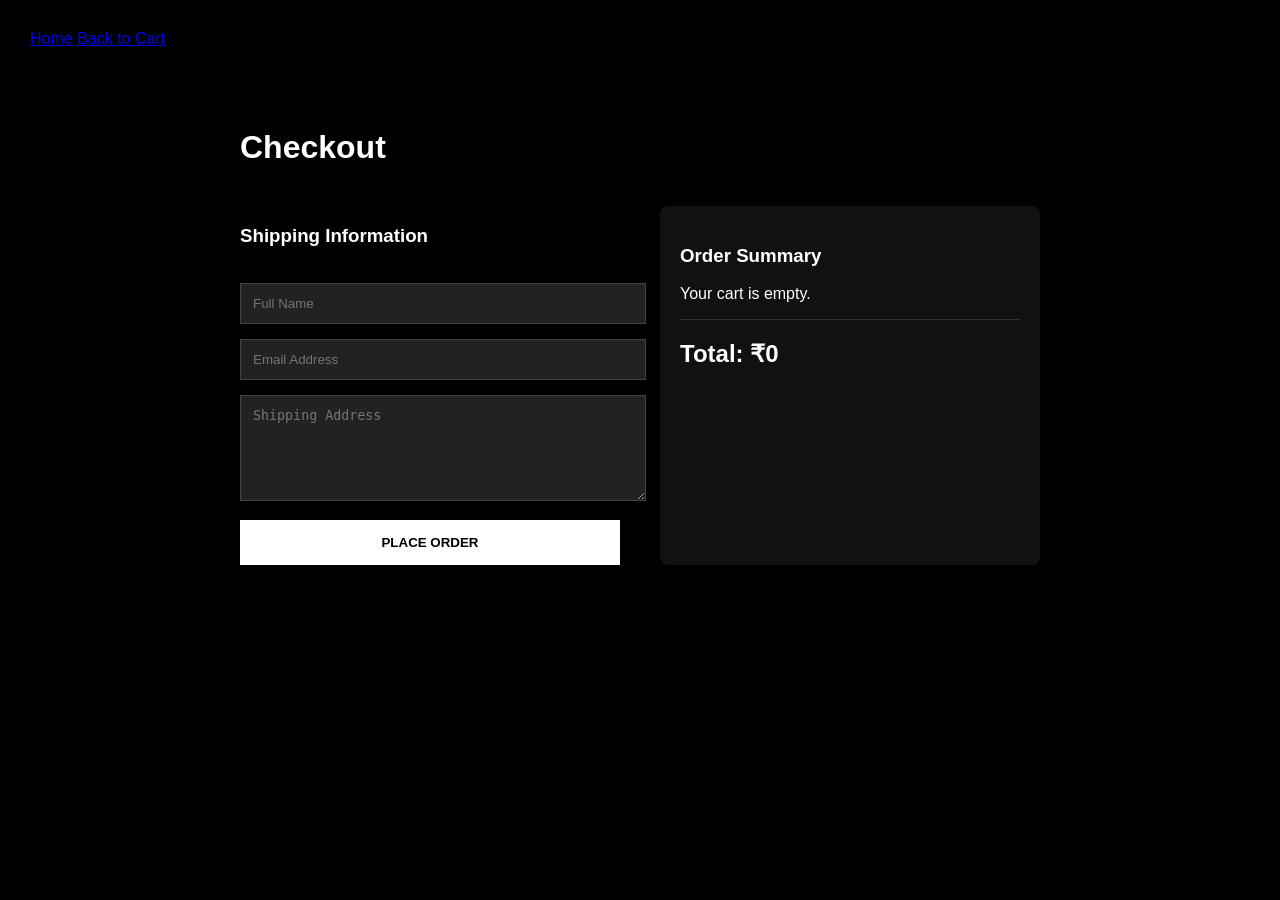
==== checkout.html @ 08a556df "some debugging" ====
<!DOCTYPE html>
<html lang="en">
<head>
    <meta charset="UTF-8">
    <meta name="viewport" content="width=device-width, initial-scale=1.0">
    <link rel="stylesheet" href="style.css">
    <title>Checkout | Watch Store</title>
</head>
<body style="background-color: black; color: white; font-family: 'Segoe UI', sans-serif;margin:30px;">

    <div id="nav">
        <a href="index.html" id="checkhome">Home</a>
        <a href="cart.html" id="checkcart">Back to Cart</a>
    </div>

    <div style="max-width: 800px; margin: 40px auto; padding: 20px;">
        <h1>Checkout</h1>
        <br>
        <div style="display: grid; grid-template-columns: 1fr 1fr; gap: 40px;">
            <form id="checkoutForm">
                <h3>Shipping Information</h3><br>
                <input type="text" id="custName" placeholder="Full Name" required style="width: 100%; margin-bottom: 15px; padding: 12px; background: #222; border: 1px solid #444; color: white;">
                <input type="email" id="custEmail" placeholder="Email Address" required style="width: 100%; margin-bottom: 15px; padding: 12px; background: #222; border: 1px solid #444; color: white;">
                <textarea id="custAddr" placeholder="Shipping Address" required style="width: 100%; margin-bottom: 15px; padding: 12px; background: #222; border: 1px solid #444; color: white; height: 80px;"></textarea>
                
                <button type="submit" style="width: 100%; padding: 15px; background: #fff; color: #000; border: none; font-weight: bold; cursor: pointer;">
                    PLACE ORDER
                </button>
            </form>

            <div style="background: #111; padding: 20px; border-radius: 8px;">
                <h3>Order Summary</h3>
                <div id="orderSummaryItems">
                    </div>
                <hr style="border: 0; border-top: 1px solid #333; margin: 15px 0;">
                <h2 id="orderTotal">Total: ₹0</h2>
            </div>
        </div>
    </div>

    <script src="script.js">
        document.getElementById("checkoutForm").addEventListener("submit", async function(e) {
  e.preventDefault();

  const token = localStorage.getItem("token");

  const address = document.getElementById("custAddr").value;

  const res = await fetch("http://localhost:5000/api/orders", {
    method: "POST",
    headers: {
      "Content-Type": "application/json",
      "Authorization": "Bearer " + token
    },
    body: JSON.stringify({
      shippingAddress: address
    })
  });

  const data = await res.json();

  alert("Order placed successfully!");
});
    </script>
</body>
</html>
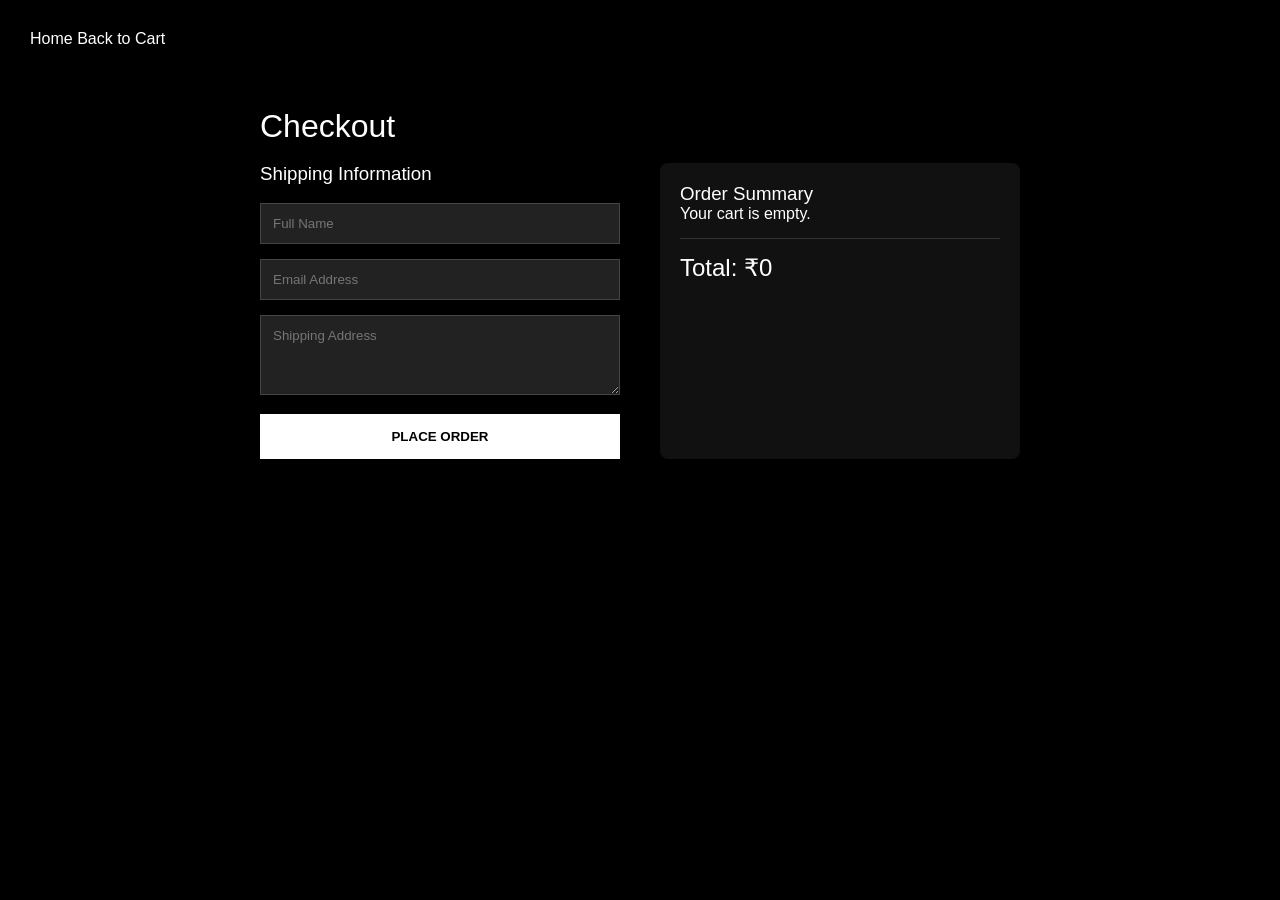
==== commit 9aa42809: "made fixes to the buggy backend" ====
--- a/checkout.html
+++ b/checkout.html
@@ -38,7 +38,8 @@
         </div>
     </div>
 
-    <script src="script.js">
+    <script src="script.js"></script>
+    <script>
         document.getElementById("checkoutForm").addEventListener("submit", async function(e) {
   e.preventDefault();
 
--- a/style.css
+++ b/style.css
@@ -0,0 +1,343 @@
+#logo{
+    height:50px;
+    display:inline-block;
+    height:20px;
+}
+
+body{
+    background-color: black;
+    margin:0px;
+    padding: 0;
+    box-sizing: border-box;
+    font-family: 'Eurostile',sans-serif !important;
+    font-weight: 400;
+    color:white;
+}
+* {
+  margin: 0;
+  padding: 0;
+  box-sizing: border-box;
+  font-family:'Eurostile',sans-serif !important;
+  font-weight: 400;
+}
+
+.navbar {
+  background: #111;
+  color: white;
+  padding: 15px 30px;
+  display: flex;
+  justify-content: space-between;
+  align-items: center;
+  position:fixed;
+  z-index:1000;
+  width:100%;
+  height:50px;
+  top:0;
+}
+main{
+  margin-top:50px;
+  width:100%;
+}
+.navbar a:hover{
+  color:white;
+  transition:0.3s;
+}
+.navbar a {
+  color: grey;
+  margin-left: 20px;
+  text-decoration: none;
+}
+.navbar h2{
+  cursor:pointer;
+  letter-spacing: 2px;
+}
+.hero {
+    position: relative;
+    width: 100%;
+    height: auto; 
+    aspect-ratio: 16 / 9; 
+    max-height: 80vh;
+    overflow: hidden;
+}
+.slide.active{
+    opacity:1;
+}
+.slide{
+    position:absolute;
+    width:100%;
+    height:100%;
+    top:0;
+    left:0;
+    object-fit: contain;
+    opacity:0;
+    transition:opacity 1s ease-in-out;
+    background-color: black;
+}
+.products {
+    color:black;
+  padding: 40px;
+}
+
+
+.product-card button {
+  margin-top: 8px;
+  padding: 8px;
+  width: 100%;
+  cursor: pointer;
+  border-radius:10px;
+}
+
+.wishlist {
+  background: rgb(101, 102, 104);
+  color:rgb(255, 255, 255);
+  border: none;
+}
+
+.coupon {
+  padding: 40px;
+  text-align: center;
+  
+}
+
+.coupon input {
+  padding: 10px;
+  width: 200px;
+  border-radius: 10px;
+}
+
+.checkout {
+  text-align: center;
+  padding: 40px;
+}
+
+.checkout button {
+  padding: 12px 30px;
+  font-size: 16px;
+}
+
+.inputbutton{
+  padding:10px;
+  border-radius: 10px;
+}
+.inputbutton:hover{
+  cursor: pointer;
+}
+
+footer{
+  display:inline-flex;
+}
+.footerlogo img{
+  height:300px;
+}
+.footer{
+  margin-top: 50px;
+  align-items: right;
+}
+
+.product-container {
+  display: flex;
+  gap: 30px;
+  overflow-x: auto;
+  padding: 20px;
+  scroll-behavior: smooth;
+  flex-wrap: nowrap;
+  -webkit-overflow-scrolling: touch; 
+}
+
+.product-card {
+  flex: 0 0 auto; 
+  background: white;
+  width: 250px;
+  padding: 15px;
+  text-align: center;
+  border-radius: 8px;
+}
+.product-card img{
+  height:200px;
+  width:100%;
+  object-fit: contain;
+}
+.product-card img:hover{
+  transform: scale(1.5);
+  transition-duration: 1s;
+}
+.product-container::-webkit-scrollbar {
+  height: 8px;
+}
+.product-container::-webkit-scrollbar-thumb {
+  background: #444;
+  border-radius: 10px;
+}
+.product-container::-webkit-scrollbar-track {
+  background: #222;
+}
+.products-container {
+  display: flex;
+  padding: 20px;
+  gap:30px;
+  flex-wrap: wrap;
+  justify-content: center;
+
+}
+.products-card{
+  flex: 0 0 auto; 
+  background: white;
+  color:black;
+  width: 250px;
+  padding: 15px;
+  text-align: center;
+  border-radius: 8px;
+}
+.products-card img{
+  height:200px;
+  width:100%;
+  object-fit: contain;
+}
+.products-card img:hover{
+  transform: scale(1.2);
+  transition-duration: 1s;
+}
+.products-card button {
+  margin-top: 8px;
+  padding: 8px;
+  width: 100%;
+  cursor: pointer;
+  border-radius:10px;
+}
+.head{
+  margin-left:30px;
+}
+#aboutus{
+  color:white;
+  text-decoration: none;
+}
+#aboutus:hover{
+  cursor: pointer;
+}
+#aboutusdesc{
+  margin-top:100px;
+  margin-left:50px;
+}
+.product-container a{
+  color:black;
+  text-decoration: none;
+}
+
+
+
+
+/*Specific product detail*/
+
+
+.product-details-container {
+  display: flex;
+  padding: 100px 50px;
+  gap: 50px;
+  max-width: 1200px;
+  margin: 0 auto;
+}
+
+.details-left {
+  flex: 1;
+  display: flex;
+  justify-content: center;
+  align-items: flex-start;
+}
+
+.details-left img {
+  width: 100%;
+  max-width: 500px;
+  border-radius: 15px;
+  background: #fff; 
+  padding: 20px;
+}
+
+.details-right {
+  flex: 1;
+  display: flex;
+  flex-direction: column;
+  gap: 20px;
+}
+
+.details-right h1 {
+  font-size: 2.5rem;
+  letter-spacing: 1px;
+}
+
+.price {
+  font-size: 1.8rem;
+  color: #ddd;
+}
+
+.description {
+  line-height: 1.6;
+  color: #bbb;
+}
+
+.action-buttons {
+  display: flex;
+  flex-direction: column;
+  gap: 10px;
+  width: 300px;
+}
+
+.wishlist-btn {
+  padding: 10px;
+  background: #333;
+  color: white;
+  border: 1px solid #555;
+  cursor: pointer;
+  border-radius: 5px;
+}
+
+.specs-section hr {
+  border: 0;
+  border-top: 1px solid #333;
+  margin-bottom: 10px;
+}
+#wishlistdesc{
+  margin-top:100px;
+  margin-left:50px;
+}
+#cartdesc{
+  margin-top:100px;
+  margin-left:50px;
+}
+#checkhome{
+  color:white;
+  text-decoration: none;
+}
+#checkcart{
+  color:white;
+  text-decoration: none;
+}
+.nav{
+  margin:30px;
+  display: flex;
+  gap:30px;
+}
+.nav a:hover{
+  color:grey;
+}
+
+/*particle animation styling*/
+
+#bgCanvas {
+  position: fixed;
+  top: 0;
+  left: 0;
+  width: 100%;
+  height: 100%;
+  z-index: -1;
+  background: black;
+}
+
+/*login styling*/
+
+#loginpage {
+    padding: 2rem;
+    background: white;
+    box-shadow: 0 4px 6px rgba(0,0,0,0.1);
+    border-radius: 8px;
+    text-align: center;
+  }
